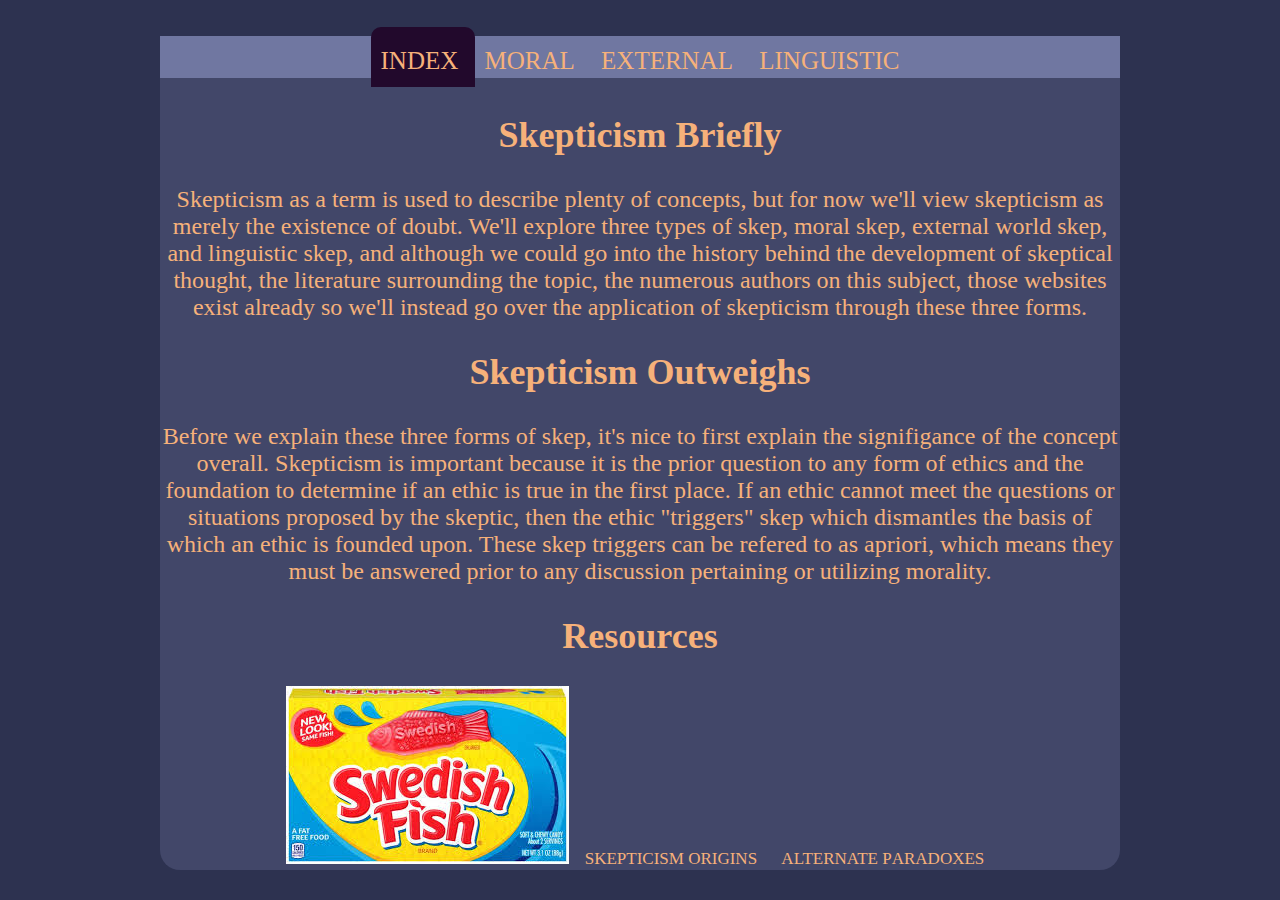
==== site/index.html @ 468f9f35 "Update index.html" ====
<!DOCTYPE html>

<html lang="en">

  <head>
    <meta charset="utf-8">
    <link rel="stylesheet" href="mystyle.css">
    <title>Insights of a Skeptic</title>
  </head>
  
<nav>
<ul>
<li class="current"> 
<a href="index.html" class="navlink">index</a>
</li>
  <li>
    <a href="p0.html"> Moral </a>
  </li>
  <li>
    <a href="p1.html"> External </a>
  </li>
  <li>
    <a href="p2.html"> Linguistic </a>
  </li>
  
</ul>
  
</nav>
  
  <body>
    <h2>
      Skepticism Briefly 
    </h2>
    <p>
      Skepticism as a term is used to describe plenty of concepts, but for now we'll view skepticism as merely the existence of doubt.
      We'll explore three types of skep, moral skep, external world skep, and linguistic skep, and although 
      we could go into the history behind the development of skeptical thought, the literature surrounding the topic, the numerous authors on this subject, 
      those websites exist already so we'll instead go over the application of skepticism through these three forms.
      
    </p>
      
      <h2>
        Skepticism Outweighs
      </h2>
    <p>
      Before we explain these three forms of skep, it's nice to first explain the signifigance of the concept overall. Skepticism is important because it is the 
      prior question to any form of ethics and the foundation to determine if an ethic is true in the first place. If an ethic cannot meet the questions
      or situations proposed by the skeptic, then the ethic "triggers" skep which dismantles the basis of which an ethic is founded upon. These skep triggers can be refered to as apriori, 
      which means they must be answered prior to any discussion pertaining or utilizing morality.
    </p>
    <h2>
      Resources
    </h2>
    <ul>
      <img src="images/swedish_box.jpg" alt="hyperreality" class="center">
      <li>
        <a href"https://www.oxfordbibliographies.com/abstract/document/obo-9780195396577/obo-9780195396577-0110.xml#:~:text=The%20skeptical%20tradition%20originated%20in,transformed%20in%20early%20modern%20philosophy."> Skepticism Origins </a>
      </li>
      <li>
        <a href="https://plato.stanford.edu/entries/epistemic-paradoxes/#PrePar">Alternate Paradoxes</a>
      </li>
   
    </ul>
    
  </body>

</html>
---- site/mystyle.css ----
html {
  font-size: 24px;
  background-color: #2D3250;
}
body {
  width: 75%;
  margin: auto;
  background-color: #424769;
  border-radius: 20px;
  color: F6B17A;
}

nav {
  margin: auto;
  background-color: #7077A1;
  font-size: 1.5em;
  
}

ul {
  padding: 0;
  text-align: center;
}

li {
  display: inline;
  padding: 10px;
  color: F6B17A;
  font-variant: all-small-caps;
}
.current {
  background-color: #22092C;
  border-radius: 10px 10px 0 0;

.center {
  display: block;
  margin-left: auto;
  margin-right: auto;
  width: 49%;
}
  
}
.navlink {
  color: #F6B17A;;
  text-decoration: none;
  font-variant: all-small-caps;
}

h2 {
  text-align: center;
  color: #F6B17A;
}

h1 {
  text-align: center;
  color: #F6B17A;
}

p
{
  text-align: center;
  color: #F6B17A;
}

a:hover {
    color: #ffcda6;
    text-decoration: underline;
  text-decoration-color: #ffcda6;
  font-weight: bold;
}


a {
  text-decoration: none;
  background-color: transparent;
  color: #F6B17A;
}
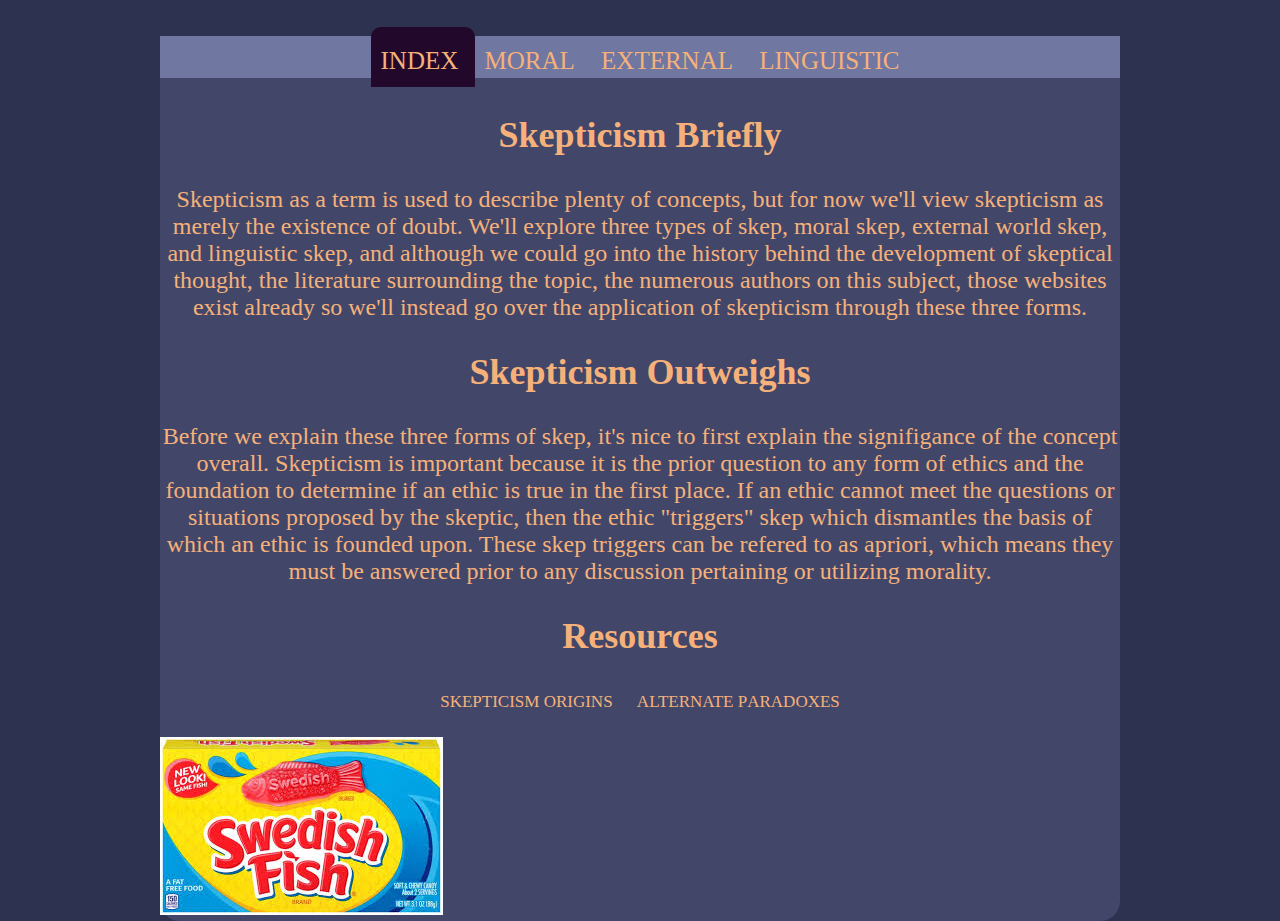
==== commit 78c00335: "Update index.html" ====
--- a/site/index.html
+++ b/site/index.html
@@ -52,7 +52,6 @@
       Resources
     </h2>
     <ul>
-      <img src="images/swedish_box.jpg" alt="hyperreality" class="center">
       <li>
         <a href"https://www.oxfordbibliographies.com/abstract/document/obo-9780195396577/obo-9780195396577-0110.xml#:~:text=The%20skeptical%20tradition%20originated%20in,transformed%20in%20early%20modern%20philosophy."> Skepticism Origins </a>
       </li>
@@ -61,7 +60,7 @@
       </li>
    
     </ul>
-    
+<img src="images/swedish_box.jpg" alt="hyperreality" class="center">
   </body>
 
 </html>
--- a/site/mystyle.css
+++ b/site/mystyle.css
@@ -37,6 +37,7 @@
   margin-left: auto;
   margin-right: auto;
   width: 49%;
+  height: 49%
 }
   
 }
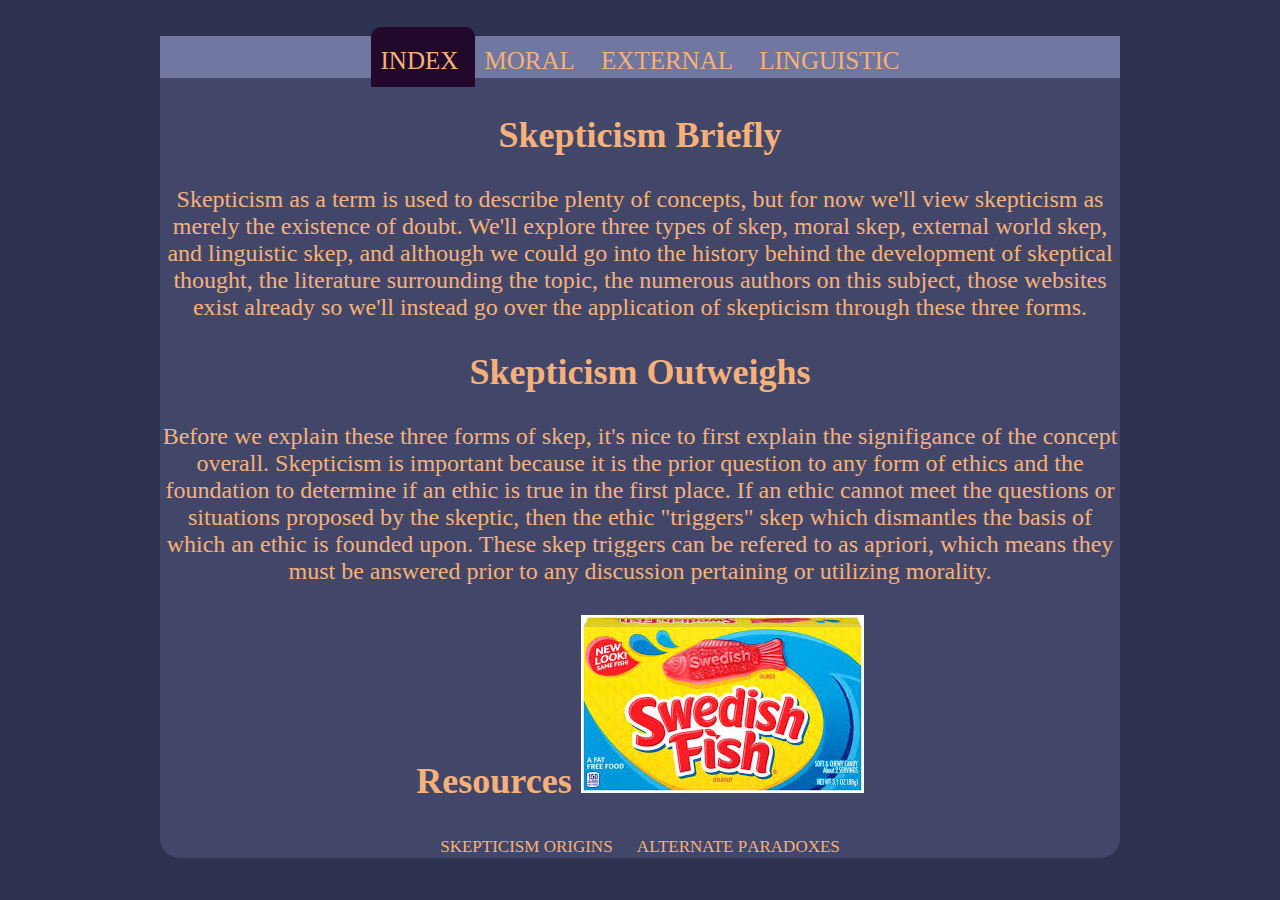
==== commit edfb9388: "Update index.html" ====
--- a/site/index.html
+++ b/site/index.html
@@ -50,6 +50,7 @@
     </p>
     <h2>
       Resources
+      <img src="images/swedish_box.jpg" alt="hyperreality" class="center">
     </h2>
     <ul>
       <li>
@@ -60,7 +61,7 @@
       </li>
    
     </ul>
-<img src="images/swedish_box.jpg" alt="hyperreality" class="center">
+
   </body>
 
 </html>
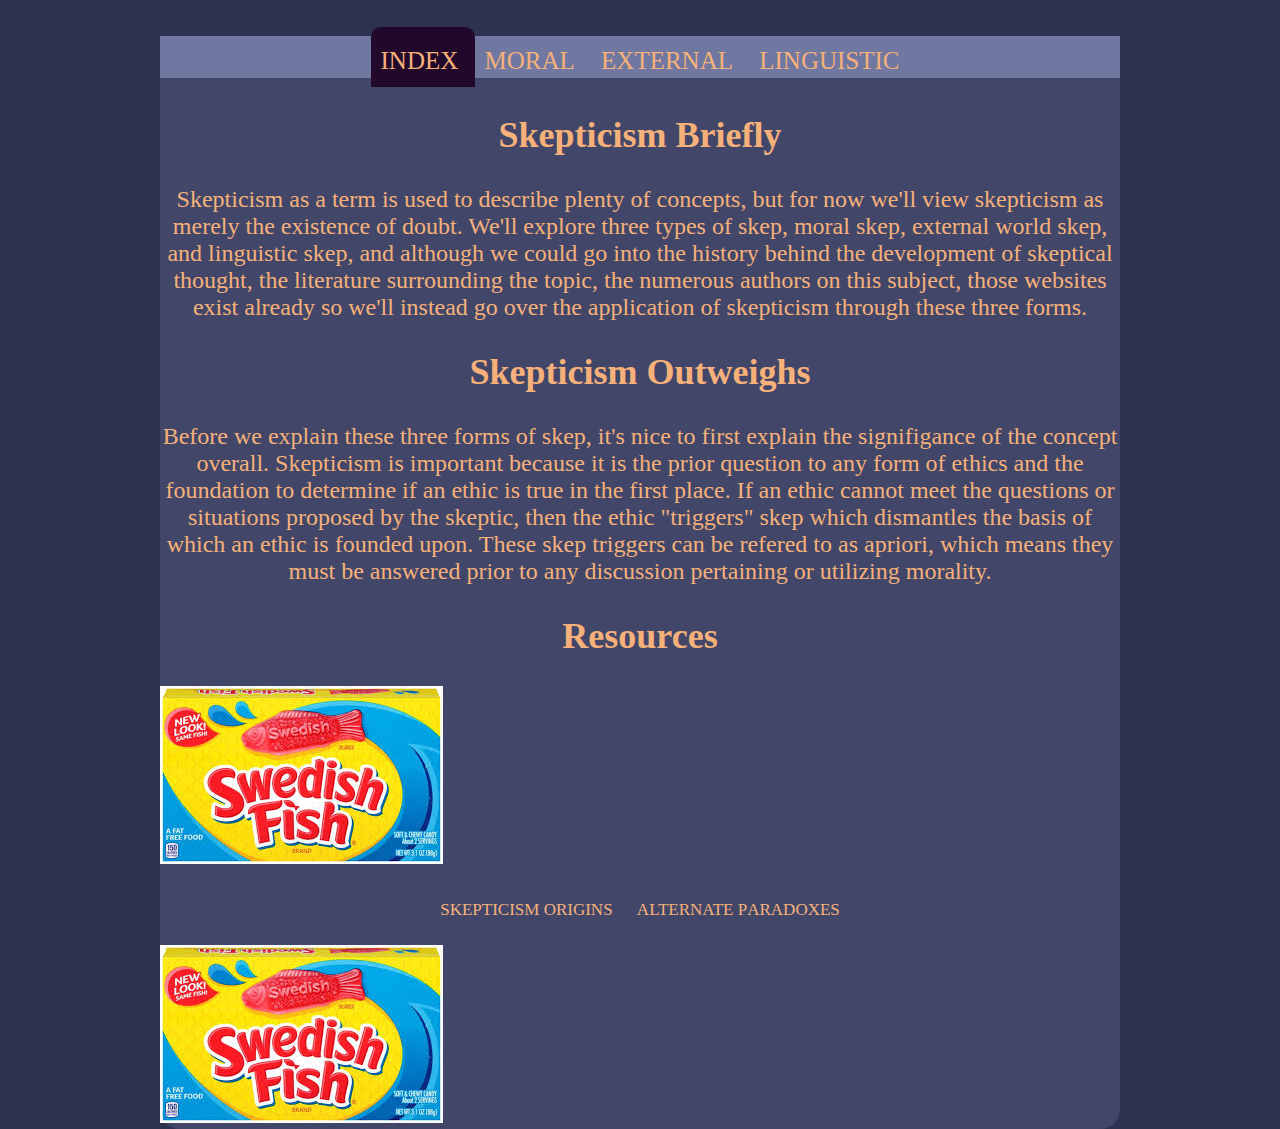
==== commit 4e8bae6f: "Update index.html" ====
--- a/site/index.html
+++ b/site/index.html
@@ -50,8 +50,8 @@
     </p>
     <h2>
       Resources
-      <img src="images/swedish_box.jpg" alt="hyperreality" class="center">
     </h2>
+    <img src="images/swedish_box.jpg" alt="hyperreality" class="center">
     <ul>
       <li>
         <a href"https://www.oxfordbibliographies.com/abstract/document/obo-9780195396577/obo-9780195396577-0110.xml#:~:text=The%20skeptical%20tradition%20originated%20in,transformed%20in%20early%20modern%20philosophy."> Skepticism Origins </a>
@@ -63,5 +63,5 @@
     </ul>
 
   </body>
-
+<img src="images/swedish_box.jpg" alt="hyperreality" class="center">
 </html>
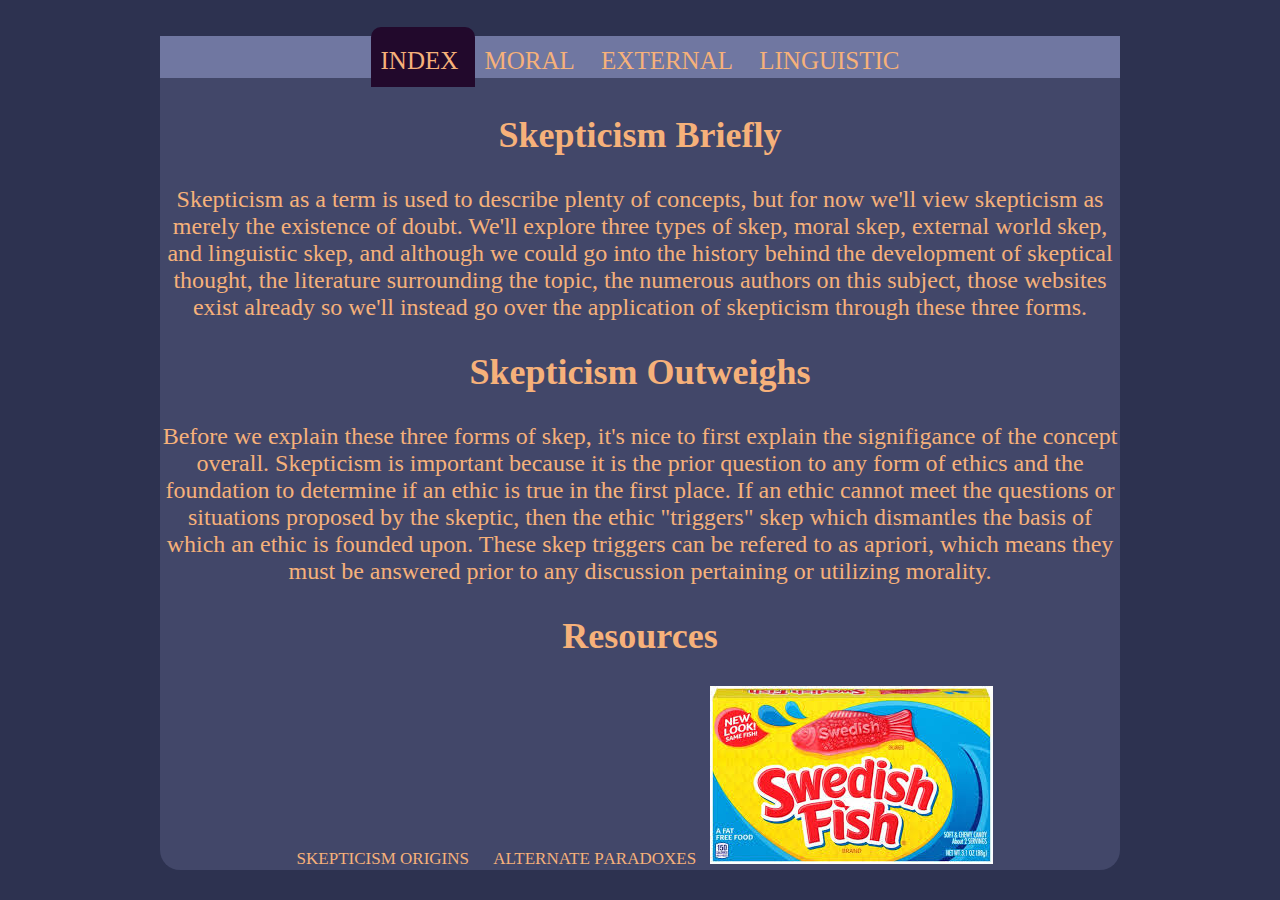
==== commit f7ea60e9: "Update index.html" ====
--- a/site/index.html
+++ b/site/index.html
@@ -51,7 +51,6 @@
     <h2>
       Resources
     </h2>
-    <img src="images/swedish_box.jpg" alt="hyperreality" class="center">
     <ul>
       <li>
         <a href"https://www.oxfordbibliographies.com/abstract/document/obo-9780195396577/obo-9780195396577-0110.xml#:~:text=The%20skeptical%20tradition%20originated%20in,transformed%20in%20early%20modern%20philosophy."> Skepticism Origins </a>
@@ -59,9 +58,9 @@
       <li>
         <a href="https://plato.stanford.edu/entries/epistemic-paradoxes/#PrePar">Alternate Paradoxes</a>
       </li>
-   
+   <img src="images/swedish_box.jpg" alt="hyperreality" class="center">
     </ul>
 
   </body>
-<img src="images/swedish_box.jpg" alt="hyperreality" class="center">
+
 </html>
--- a/site/mystyle.css
+++ b/site/mystyle.css
@@ -36,8 +36,7 @@
   display: block;
   margin-left: auto;
   margin-right: auto;
-  width: 49%;
-  height: 49%
+  width: 50%;
 }
   
 }
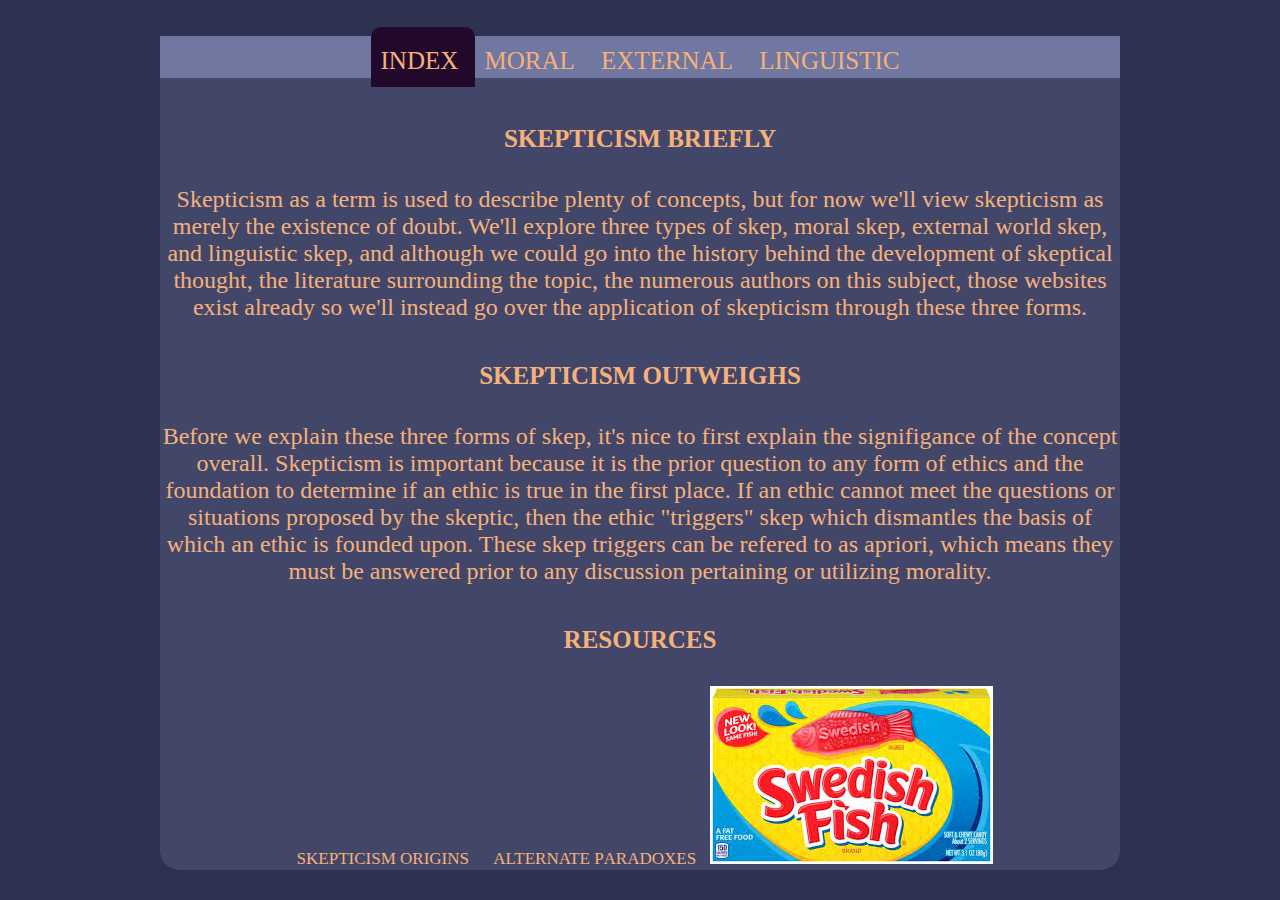
==== commit 7a3fa6a0: "Update index.html" ====
--- a/site/index.html
+++ b/site/index.html
@@ -58,7 +58,7 @@
       <li>
         <a href="https://plato.stanford.edu/entries/epistemic-paradoxes/#PrePar">Alternate Paradoxes</a>
       </li>
-   <img src="images/swedish_box.jpg" alt="hyperreality" class="center">
+   <img src="images/swedish_box.jpg" alt="hyperreality" >
     </ul>
 
   </body>
--- a/site/mystyle.css
+++ b/site/mystyle.css
@@ -32,10 +32,11 @@
   background-color: #22092C;
   border-radius: 10px 10px 0 0;
 
-.center {
-  display: block;
+img {
+display: block;
   margin-left: auto;
   margin-right: auto;
+  text-align: center;
   width: 50%;
 }
   
@@ -49,11 +50,13 @@
 h2 {
   text-align: center;
   color: #F6B17A;
+  font-variant: all-small-caps;
 }
 
 h1 {
   text-align: center;
   color: #F6B17A;
+  font-variant: all-small-caps;
 }
 
 p
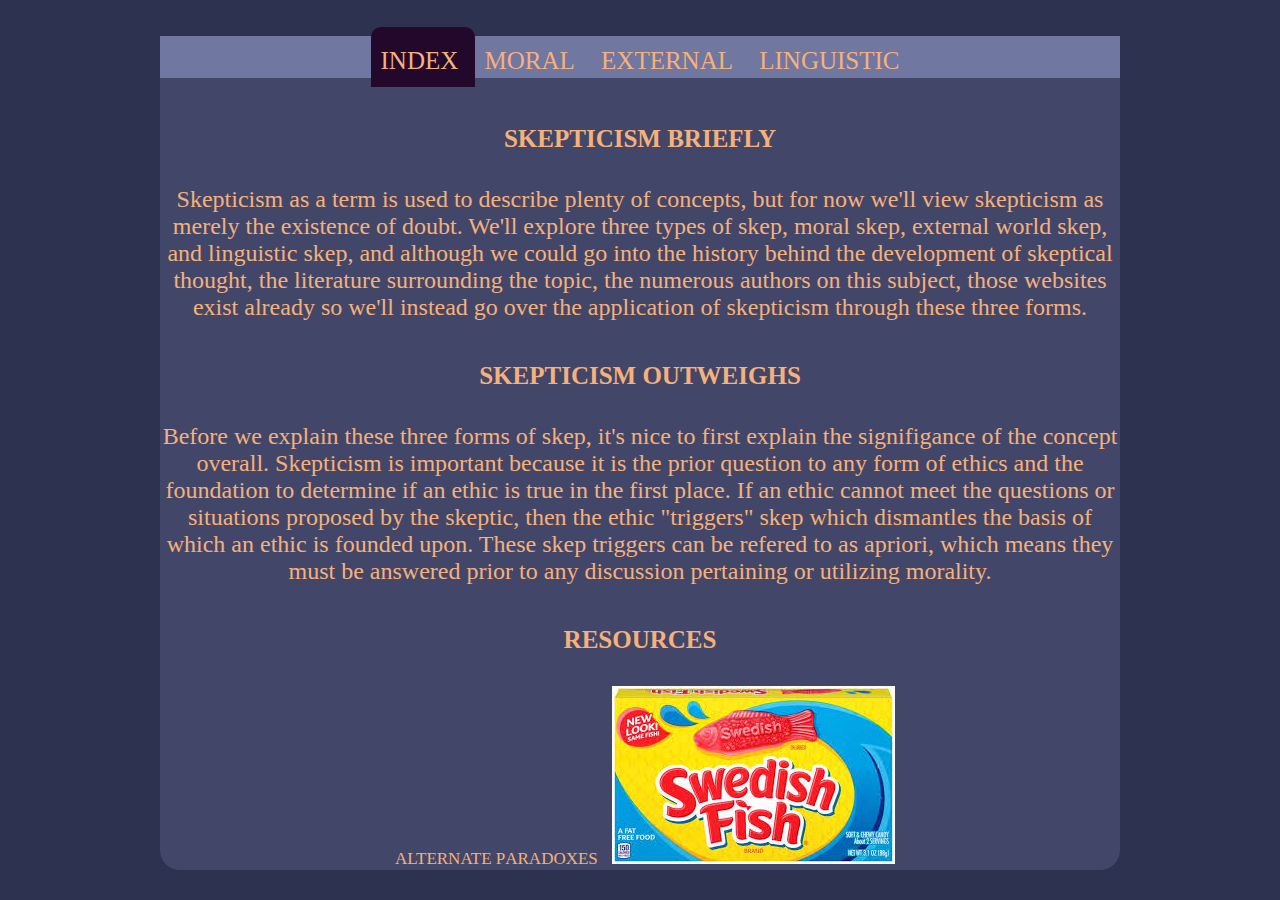
==== commit 9f6ede15: "Update index.html" ====
--- a/site/index.html
+++ b/site/index.html
@@ -53,9 +53,6 @@
     </h2>
     <ul>
       <li>
-        <a href"https://www.oxfordbibliographies.com/abstract/document/obo-9780195396577/obo-9780195396577-0110.xml#:~:text=The%20skeptical%20tradition%20originated%20in,transformed%20in%20early%20modern%20philosophy."> Skepticism Origins </a>
-      </li>
-      <li>
         <a href="https://plato.stanford.edu/entries/epistemic-paradoxes/#PrePar">Alternate Paradoxes</a>
       </li>
    <img src="images/swedish_box.jpg" alt="hyperreality" >
--- a/site/mystyle.css
+++ b/site/mystyle.css
@@ -31,16 +31,8 @@
 .current {
   background-color: #22092C;
   border-radius: 10px 10px 0 0;
+}
 
-img {
-display: block;
-  margin-left: auto;
-  margin-right: auto;
-  text-align: center;
-  width: 50%;
-}
-  
-}
 .navlink {
   color: #F6B17A;;
   text-decoration: none;
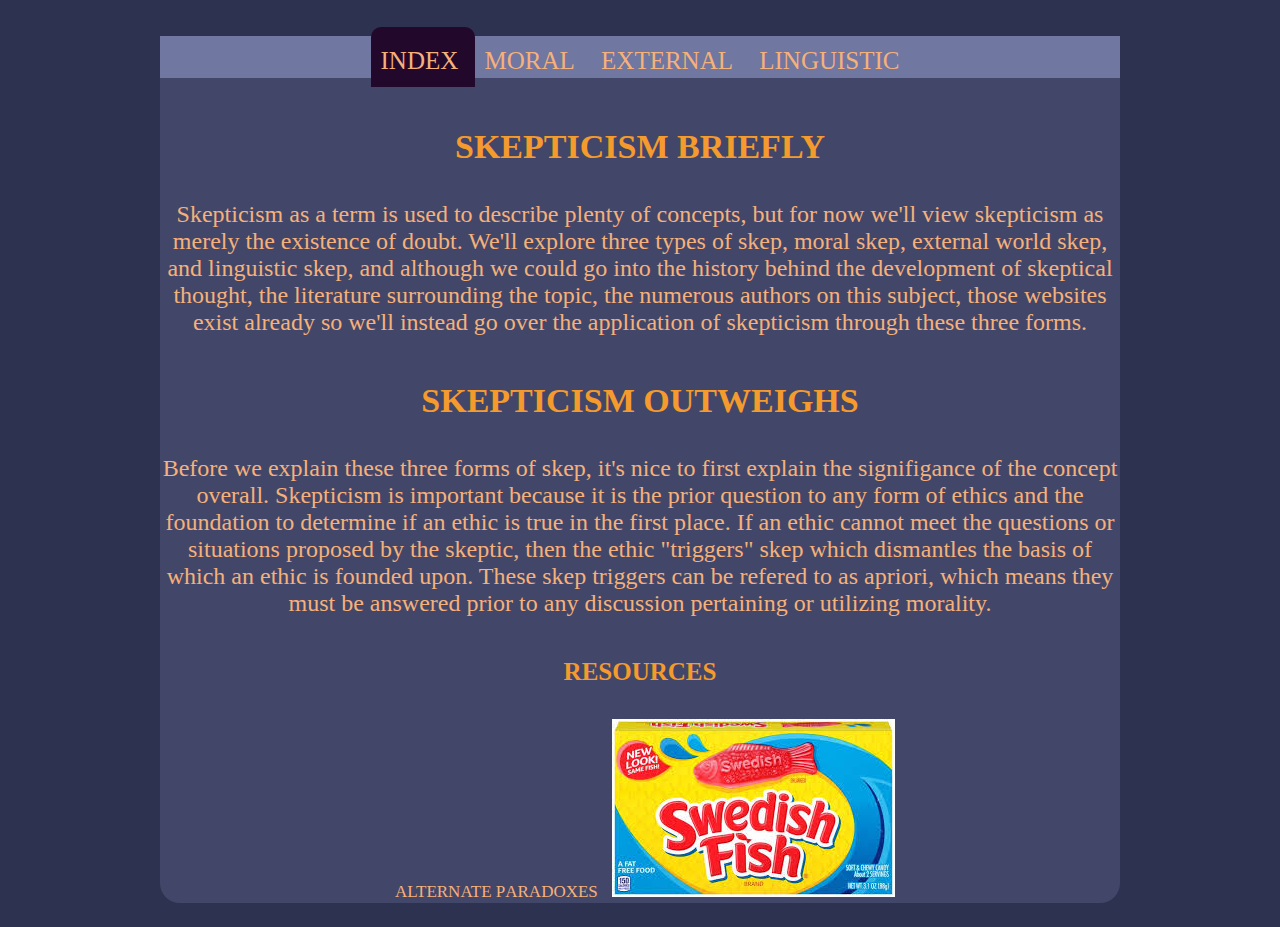
==== commit 71187028: "Update index.html" ====
--- a/site/index.html
+++ b/site/index.html
@@ -28,9 +28,9 @@
 </nav>
   
   <body>
-    <h2>
+    <h1>
       Skepticism Briefly 
-    </h2>
+    </h1>
     <p>
       Skepticism as a term is used to describe plenty of concepts, but for now we'll view skepticism as merely the existence of doubt.
       We'll explore three types of skep, moral skep, external world skep, and linguistic skep, and although 
@@ -39,9 +39,9 @@
       
     </p>
       
-      <h2>
+      <h1>
         Skepticism Outweighs
-      </h2>
+      </h1>
     <p>
       Before we explain these three forms of skep, it's nice to first explain the signifigance of the concept overall. Skepticism is important because it is the 
       prior question to any form of ethics and the foundation to determine if an ethic is true in the first place. If an ethic cannot meet the questions
--- a/site/mystyle.css
+++ b/site/mystyle.css
@@ -41,14 +41,16 @@
 
 h2 {
   text-align: center;
-  color: #F6B17A;
+  color: #f59a2c;
   font-variant: all-small-caps;
+  font-weight: bold;
 }
 
 h1 {
   text-align: center;
-  color: #F6B17A;
+  color: #f59a2c;
   font-variant: all-small-caps;
+  font-weight: bold;
 }
 
 p
@@ -70,5 +72,3 @@
   background-color: transparent;
   color: #F6B17A;
 }
-
-
